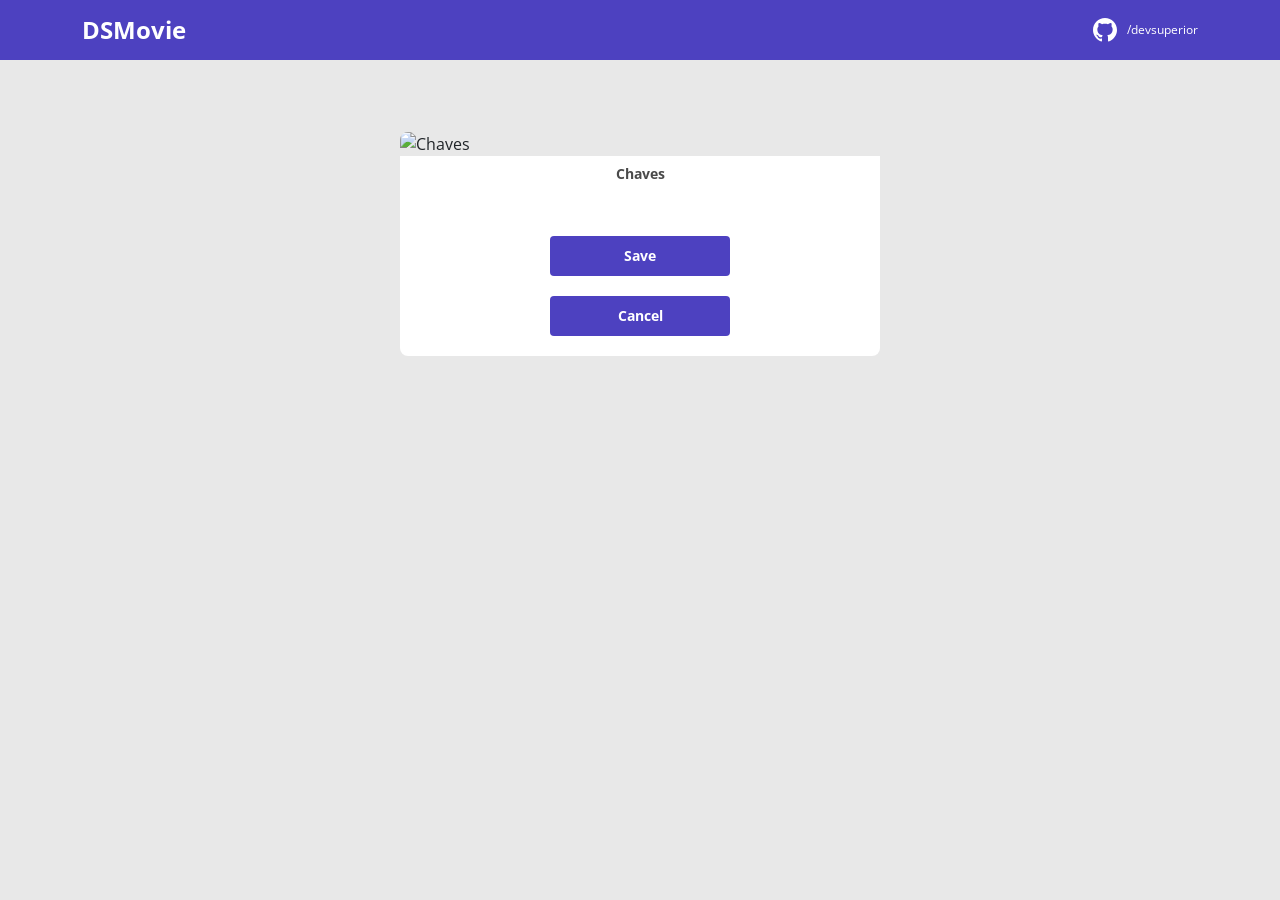
==== form.html @ 4904777b "Started implementation of form.html" ====
<!DOCTYPE html>
<html lang="en">
<head>
    <meta charset="UTF-8">
    <meta http-equiv="X-UA-Compatible" content="IE=edge">
    <meta name="viewport" content="width=device-width, initial-scale=1.0">
    <title>DSMovie</title>

    <link href="https://cdn.jsdelivr.net/npm/bootstrap@5.1.3/dist/css/bootstrap.min.css" rel="stylesheet" integrity="sha384-1BmE4kWBq78iYhFldvKuhfTAU6auU8tT94WrHftjDbrCEXSU1oBoqyl2QvZ6jIW3" crossorigin="anonymous">

    <link rel="stylesheet" href="css/style.css">

</head>

<body>
    <header>

        <nav class="container">
            <h1>DSMovie</h1>

            <div class="dsmovie-contact-container">
                <a href="https://github.com/devsuperior"><img src="img/github_logo.svg" alt="Github"></a>
                <a href="https://github.com/devsuperior">/devsuperior</a>
            </div>

        </nav>

    </header>

    <main>
        <section id="dsmovie-form-section" class="container">
            <div class="row">

                <div class="container dsmovie-form-container">

                    <div class="dsmovie-card">
        
                        <img src="https://www.themoviedb.org/t/p/w533_and_h300_bestv2/6zzyWTu3p2Diztotbnb0kf128uo.jpg" alt="Chaves">
        
                        <div class="dsmovie-card-description">
                            <h3>Chaves</h3>

                            <div>
                                <a class="dsmovie-btn" href="form.html">Save</a>
                                <a class="dsmovie-btn" href="index.html">Cancel</a>
                            </div>
                        </div>
                    </div>

                </div>

            </div>

        </section>
    </main>
</body>

</html>
---- css/style.css ----
@import url('https://fonts.googleapis.com/css2?family=Open+Sans:wght@300;400;700&display=swap');

:root {
	--white: #FFFFFF;
	--primary-color: #4D41C0;
	--body-bg: #E8E8E8;

	--card-font-color: #4A4A4A;
}

* {
	margin: 0px;
	box-sizing: border-box;
	font-family: 'Open Sans', sans-serif;
}

html, body {
	background-color: var(--body-bg);
}

h1, h2, h3, h4, h5, h6 {
	margin: 0px; /* Override the bootstrap margins */
}

header {
	color: var(--white);
	background-color: var(--primary-color);
}

nav {
	height: 60px;
	display: flex;
	align-items: center;
	justify-content: space-between;
}

nav h1 {
	font-size: 24px;
	font-weight: 700;
}

nav a {
	font-size: 12px;
	font-weight: 400;
}

nav a img {
	width: 24px;
}

a, a:hover {
	color: unset;
	text-decoration: none;
}

/* DSMovie Contact */
.dsmovie-contact-container {
	display: flex;
	align-items: center;
}

.dsmovie-contact-container img {
	margin-right: 10px;
}

/* DSMovie Card */
#dsmovie-card-list {
	padding: 70px 0;
}

.dsmovie-card {
	width: 100%;
	min-height: 350px;
}

.dsmovie-card img {
	width: 100%;
	border-radius: 8px 8px 0 0;
}

.dsmovie-card-description {
	min-height: 200px;
	border-radius: 0 0 8px 8px;
	
	display: flex;
	flex-direction: column;
	align-items: center;
	justify-content: space-between;
	padding: 10px 20px 20px 20px;

	background-color: var(--white);
}

.dsmovie-card-description h3 {
	font-size: 14px;
	font-weight: 700;

	text-align: center;

	color: var(--card-font-color);
}

.dsmovie-btn, .dsmovie-btn:hover {
	width: 180px;
	height: 40px;
	border-radius: 4px;

	font-size: 14px;
	font-weight: 700;
	margin-top: 20px;
	display: flex;
	align-items: center;
	justify-content: center;

	color: var(--white);
	background-color: var(--primary-color);
}

#dsmovie-form-section {
	padding: 70px 0;
	max-width: 480px;
}
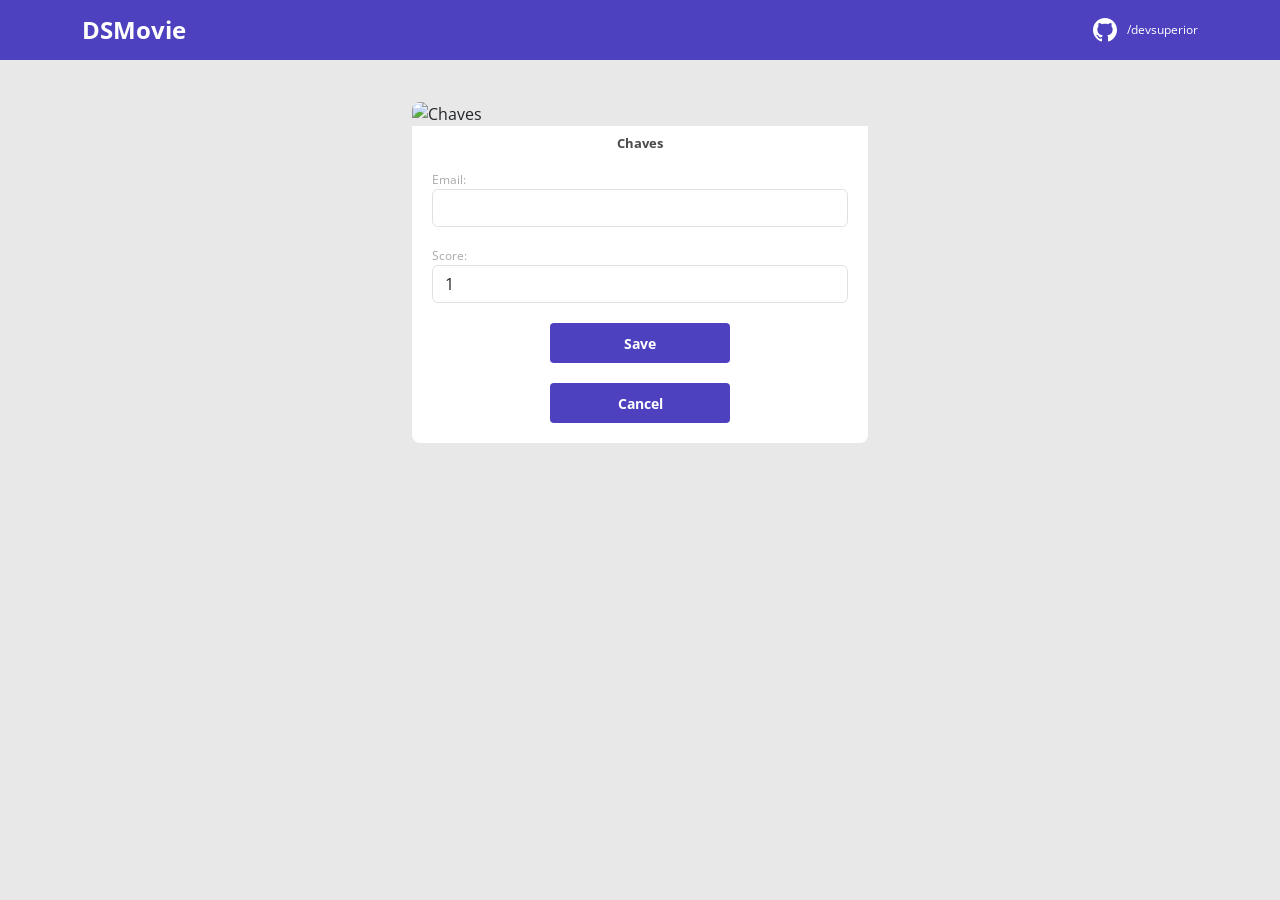
==== commit d2fcef3b: "Finished implementation of form.html" ====
--- a/form.html
+++ b/form.html
@@ -37,13 +37,32 @@
         
                         <img src="https://www.themoviedb.org/t/p/w533_and_h300_bestv2/6zzyWTu3p2Diztotbnb0kf128uo.jpg" alt="Chaves">
         
-                        <div class="dsmovie-card-description">
+                        <div class="dsmovie-form-description">
                             <h3>Chaves</h3>
 
-                            <div>
-                                <a class="dsmovie-btn" href="form.html">Save</a>
-                                <a class="dsmovie-btn" href="index.html">Cancel</a>
-                            </div>
+                            <form class="dsmovie-form">
+                                <div class="form-group dsmovie-form-group">
+                                    <label for="email">Email:</label>
+                                    <input class="form-control" type="email">
+                                </div>
+
+                                <div class="form-group dsmovie-form-group">
+                                    <label for="score">Score:</label>
+                                    <select class="form-control" name="score" id="score">
+                                        <option value="1">1</option>
+                                        <option value="2">2</option>
+                                        <option value="3">3</option>
+                                        <option value="4">4</option>
+                                        <option value="5">5</option>
+                                    </select>
+                                </div>
+
+                                <div class="dsmovie-form-btn-container">
+                                    <button class="dsmovie-btn" type="submit">Save</button>
+                                    <a class="dsmovie-btn" href="index.html">Cancel</a>
+                                </div>
+                            </form>
+
                         </div>
                     </div>
 
--- a/css/style.css
+++ b/css/style.css
@@ -4,8 +4,9 @@
 	--white: #FFFFFF;
 	--primary-color: #4D41C0;
 	--body-bg: #E8E8E8;
-
 	--card-font-color: #4A4A4A;
+	--light-gray: #9E9E9E;
+	--lighter-gray: #AAAAAA;
 }
 
 * {
@@ -53,7 +54,7 @@
 	text-decoration: none;
 }
 
-/* DSMovie Contact */
+/* Contact */
 .dsmovie-contact-container {
 	display: flex;
 	align-items: center;
@@ -63,9 +64,9 @@
 	margin-right: 10px;
 }
 
-/* DSMovie Card */
+/* Card */
 #dsmovie-card-list {
-	padding: 70px 0;
+	padding: 40px 0;
 }
 
 .dsmovie-card {
@@ -103,11 +104,11 @@
 .dsmovie-btn, .dsmovie-btn:hover {
 	width: 180px;
 	height: 40px;
+	border: none;
 	border-radius: 4px;
 
 	font-size: 14px;
 	font-weight: 700;
-	margin-top: 20px;
 	display: flex;
 	align-items: center;
 	justify-content: center;
@@ -116,7 +117,60 @@
 	background-color: var(--primary-color);
 }
 
+/* Form */
 #dsmovie-form-section {
-	padding: 70px 0;
+	padding: 40px 0;
+}
+
+.dsmovie-form-container {
 	max-width: 480px;
 }
+
+.dsmovie-form-description {
+	border-radius: 0 0 8px 8px;
+	
+	display: flex;
+	flex-direction: column;
+	align-items: center;
+	justify-content: space-between;
+	padding: 10px 20px 20px 20px;
+
+	background-color: var(--white);
+}
+
+.dsmovie-form-description h3 {
+	font-weight: 700;
+	font-size: 13px;
+
+	margin-bottom: 20px;
+
+	color: var(--card-font-color);
+}
+
+.dsmovie-form {
+	width: 100%;
+
+	font-size: 12px;
+
+	display: flex;
+	flex-direction: column;
+	align-items: center;
+	justify-content: space-between;
+
+	color: var(--lighter-gray);
+}
+
+.dsmovie-form-group {
+	width: 100%;
+
+	margin-bottom: 20px;
+}
+
+.dsmovie-form-btn-container {
+	height: 100px;
+
+	display: flex;
+	align-items: center;
+	flex-direction: column;
+	justify-content: space-between;
+}
